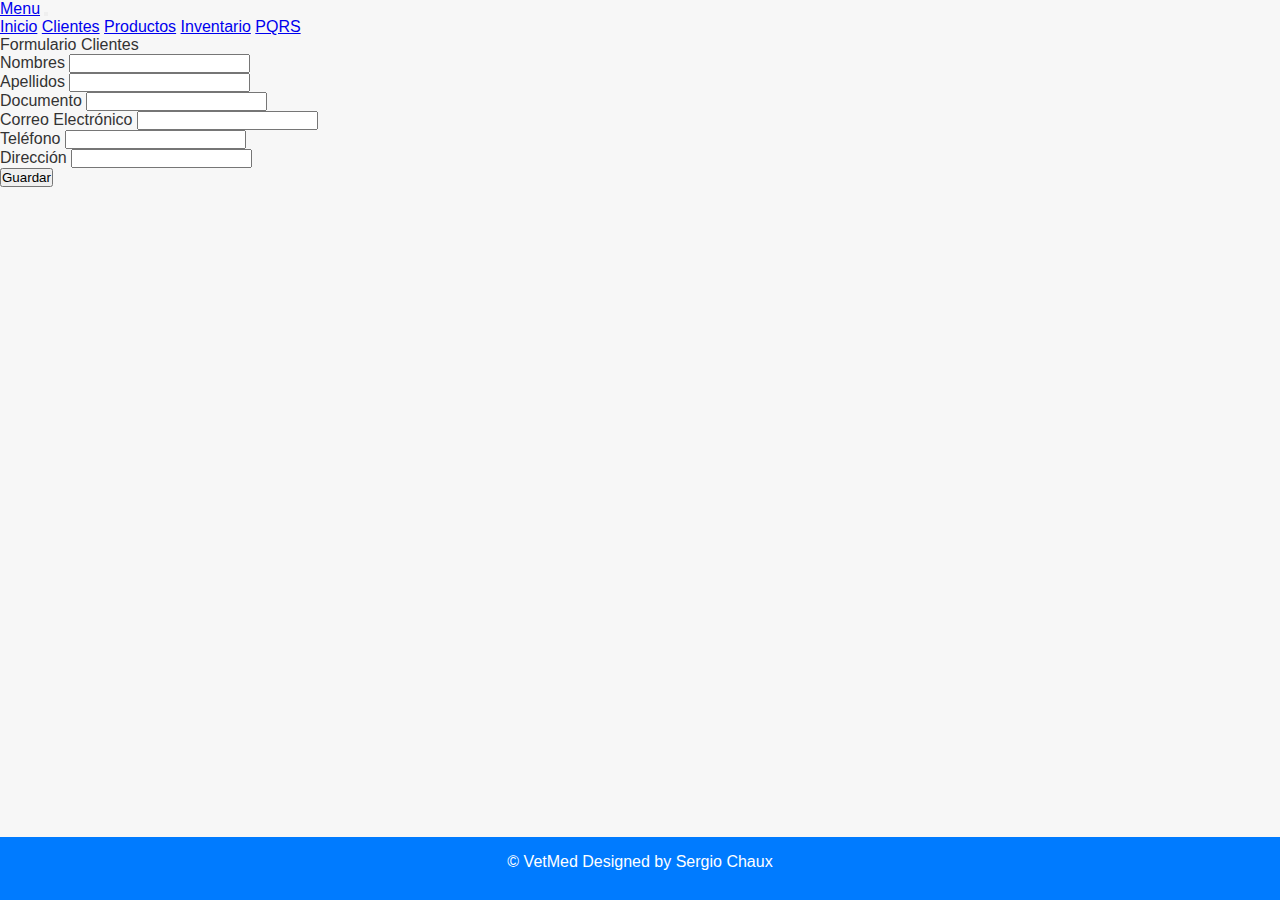
==== formClientesEdit.html @ 632bfb83 "clientesedit" ====
<!DOCTYPE html>
<html lang="en">

<head>
    <link href="https://cdn.jsdelivr.net/npm/bootstrap@5.1.3/dist/css/bootstrap.min.css" rel="stylesheet" integrity="sha384-1BmE4kWBq78iYhFldvKuhfTAU6auU8tT94WrHftjDbrCEXSU1oBoqyl2QvZ6jIW3" crossorigin="anonymous">
    <title>Formulario Clientes</title>
    <link rel="stylesheet" href="estilos.css">
</head>

<body>

    <header class="container">
        <nav class="navbar navbar-expand-lg navbar-light bg-light">
            <div class="container-fluid">
                <a class="navbar-brand" href="#">Menu</a>
                    <button class="navbar-toggler" type="button" data-toggle="collapse" 
                    data-target="#navbarSupportedContent" aria-controls="navbarSupportedContent"
                    aria-expanded="false" aria-label="Toggle navigation">
                    <span class="navbar-toggler-icon"></span>
                </button>
                <div class="collapse navbar-collapse" id="navbarSupportedContent" >
                    <div class="navbar-nav">
                        <a class="nav-link" href="inicio.html">Inicio</a>
                        <a class="nav-link" aria-current="page" href="clientes.html">Clientes</a>
                        <a class="nav-link" href="productos.html">Productos</a>
                        <a class="nav-link" href="inventario.html">Inventario</a>
                        <a class="nav-link" href="pqrs.html">PQRS</a>
                    </div>
                
                </div>
            </div>
          </nav>
    </header>

    <section class="container">
        <div class="row align-items-center mb-4">
            <span class="fw-bold w-auto">Formulario Clientes</span>
        </div>

        <div class="row">
            <form class="mt-4" action="" onsubmit="" method="POST">

                <div class="mt-3">
                    <label for="nombres" class="form-label">Nombres</label>
                    <input type="text" class="form-control" name="nombres-n" id="nombres-n">
                </div>

                <div class="mt-3">
                    <label for="apellidos" class="form-label">Apellidos</label>
                    <input type="text" class="form-control" name="apellidos-a" id="apellidos-a">
                </div>

                <div class="mt-3">
                    <label for="documento" class="form-label">Documento</label>
                    <input type="number" class="form-control" name="documento-d" id="documento-d">
                </div>

                <div class="mt-3">
                    <label for="correo" class="form-label">Correo Electrónico</label>
                    <input type="text" class="form-control" name="correo-c" id="correo-c">
                </div>

                <div class="mt-3">
                    <label for="telefono" class="form-label">Teléfono </label>
                    <input type="number" class="form-control" name="telefono-t" id="telefono-t">
                </div>

                <div class="mt-3">
                    <label for="direccion" class="form-label">Dirección</label>
                    <input type="text" class="form-control" name="direccion-d" id="direccion-d">
                </div>

                <button type="button" class="btn btn-primary" onclick="guardarClientes()">Guardar</button>
                

            </form>
        </div>
    </section>

    <script src="js/request.js"></script>
    <script src="js/clientes.js"></script>
    
    <script>
        window.onload = function(){
        let boton = document.getElementById('btn-editar')
        const url = new URLSearchParams(window.location.search);
        cargarDatos(url.get('id'));
        boton.onclick= () =>{
            modificarClientes(url.get('id'));
        }
     }
    </script>

    <footer class="footer">
        <p>© VetMed Designed by Sergio Chaux</p>
    </footer>
</body>

</html>
---- estilos.css ----
* {
    margin: 0;
    padding: 0;
    box-sizing: border-box;
}

body {
    font-family: 'Arial', sans-serif;
    background-color: #f7f7f7;
    color: #333;
}
/*
header {
    background-color: #007bff;
    color: white;
    padding: 1.5rem;
    text-align: center;
    font-size: 2rem;
    /* box-shadow: 0 2px 4px rgba(0, 0, 0, 0.1); *//*
    text-shadow:0px 10px 5px rgba(255, 255, 255, 0.4);
}
*/
/*
nav {
    display: flex;
    flex-direction: row;
    flex-wrap: wrap;
    background-color: #57a7fc;
    padding: 20px 70px;
    justify-content: space-around;
}

nav a{
    color: black;
    padding: 5px 20px;
}

.nav-en:hover{
    background-color: #007bff;
}
*/

.contenedor {
    display: flex;
    justify-content: space-between;
    /* padding: 2rem; */
}
/*
h1, h2, h3 {
    margin-bottom: 1rem;
}
*/
.products {
    flex: 1;
    margin-right: 2rem;
}

.product-list {
    display: flex;
    flex-wrap: wrap;
    gap: 1.5rem;
}

.product {
    background-color: #fff;
    padding: 1.5rem;
    border-radius: 10px;
    /* box-shadow: 0 4px 8px rgba(0, 0, 0, 0.1); */
    flex: 0 0 30%;
    display: flex;
    flex-direction: column;
    align-items: center;
    justify-content: space-between;
    text-align: center;
}

.product img {
    max-width: 100%;
    height: auto;
    border-radius: 5px;
    margin-bottom: 1rem;
}

.product h3 {
    font-size: 1.2rem;
    margin-bottom: 0.5rem;
}

.product p {
    font-size: 1.1rem;
    font-weight: bold;
    color: #007bff;
    margin-bottom: 1rem;
}

.add-to-cart {
    background-color: #28a745;
    color: white;
    padding: 0.8rem 1.5rem;
    border: none;
    border-radius: 5px;
    cursor: pointer;
    font-size: 1rem;
    transition: background-color 0.3s;
}

.add-to-cart:hover {
    background-color: #218838;
}

.cart {
    flex: 1;
    background-color: #fff;
    padding: 2rem;
    border-radius: 10px;
    /* box-shadow: 0 4px 8px rgba(0, 0, 0, 0.1); */
    max-width: 350px;
}

.cart h2 {
    font-size: 1.5rem;
    margin-bottom: 1.5rem;
}

#cart-items {
    list-style: none;
    margin-bottom: 1.5rem;
    max-height: 300px;
    overflow-y: auto;
    padding-right: 10px;
}

#cart-items li {
    padding: 1rem;
    margin-bottom: 1rem;
    background-color: #f0f0f0;
    border-radius: 5px;
    display: flex;
    justify-content: space-between;
    align-items: center;
}

#cart-items li button {
    background-color: #dc3545;
    border: none;
    color: white;
    padding: 0.5rem;
    border-radius: 5px;
    cursor: pointer;
    transition: background-color 0.3s;
}

#cart-items li button:hover {
    background-color: #c82333;
}

.action-btn {
    background-color: #007bff;
    color: white;
    padding: 1rem 2rem;
    border: none;
    border-radius: 5px;
    cursor: pointer;
    font-size: 1rem;
    transition: background-color 0.3s;
    width: 100%;
    margin-bottom: 0.5rem;
}

.action-btn:hover {
    background-color: #0056b3;
}

#total-price {
    font-size: 1.5rem;
    font-weight: bold;
    margin-bottom: 1rem;
}

.footer {
    text-align: center;
    padding: 1rem;
    background-color: #007bff;
    color: white;
    position: fixed;
    width: 100%;
    height: 7%;
    bottom: 0;
    /* box-shadow: 0 -2px 4px rgba(0, 0, 0, 0.1); */
}

@media (max-width: 900px) {
    .container {
        flex-direction: column;
        padding: 1rem;
    }

    .products {
        margin-right: 0;
        margin-bottom: 2rem;
    }

    .product {
        flex: 0 0 45%;
    }

    .cart {
        max-width: 100%;
    }
}

@media (max-width: 600px) {
    .product {
        flex: 0 0 100%;
    }
}

.logout a {
    color: #3498db;
    text-decoration: none;
}
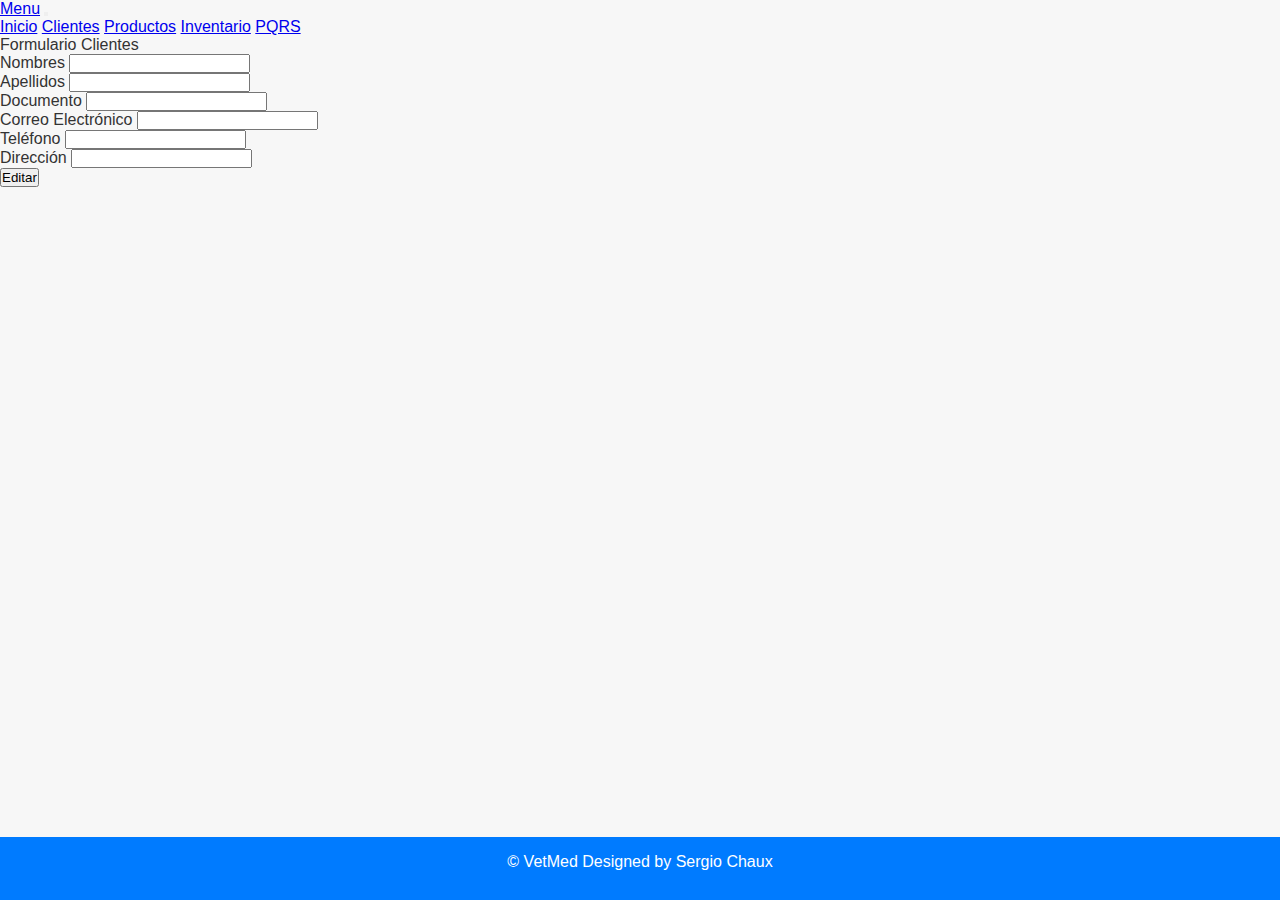
==== commit 3b12609a: "forms" ====
--- a/formClientesEdit.html
+++ b/formClientesEdit.html
@@ -70,8 +70,8 @@
                     <input type="text" class="form-control" name="direccion-d" id="direccion-d">
                 </div>
 
-                <button type="button" class="btn btn-primary" onclick="guardarClientes()">Guardar</button>
-                
+                <!-- <button type="button" class="btn btn-primary" onclick="guardarClientes()">Guardar</button> -->
+                <button type="button" class="btn btn-primary" id="btn-editar">Editar</button>
 
             </form>
         </div>
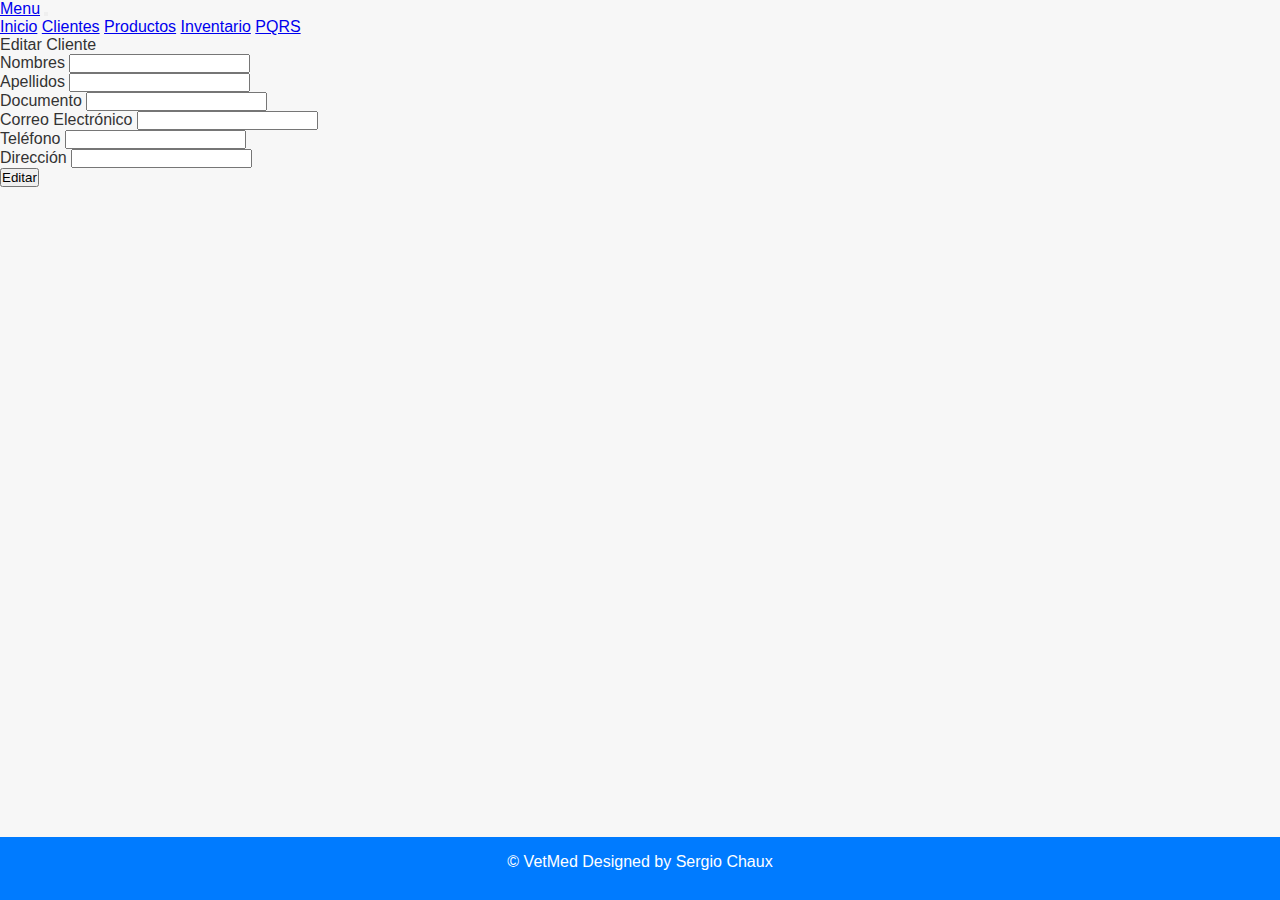
==== commit feaaaf27: "formclientesedit" ====
--- a/formClientesEdit.html
+++ b/formClientesEdit.html
@@ -3,7 +3,7 @@
 
 <head>
     <link href="https://cdn.jsdelivr.net/npm/bootstrap@5.1.3/dist/css/bootstrap.min.css" rel="stylesheet" integrity="sha384-1BmE4kWBq78iYhFldvKuhfTAU6auU8tT94WrHftjDbrCEXSU1oBoqyl2QvZ6jIW3" crossorigin="anonymous">
-    <title>Formulario Clientes</title>
+    <title>Editar Cliente</title>
     <link rel="stylesheet" href="estilos.css">
 </head>
 
@@ -34,7 +34,7 @@
 
     <section class="container">
         <div class="row align-items-center mb-4">
-            <span class="fw-bold w-auto">Formulario Clientes</span>
+            <span class="fw-bold w-auto">Editar Cliente</span>
         </div>
 
         <div class="row">
